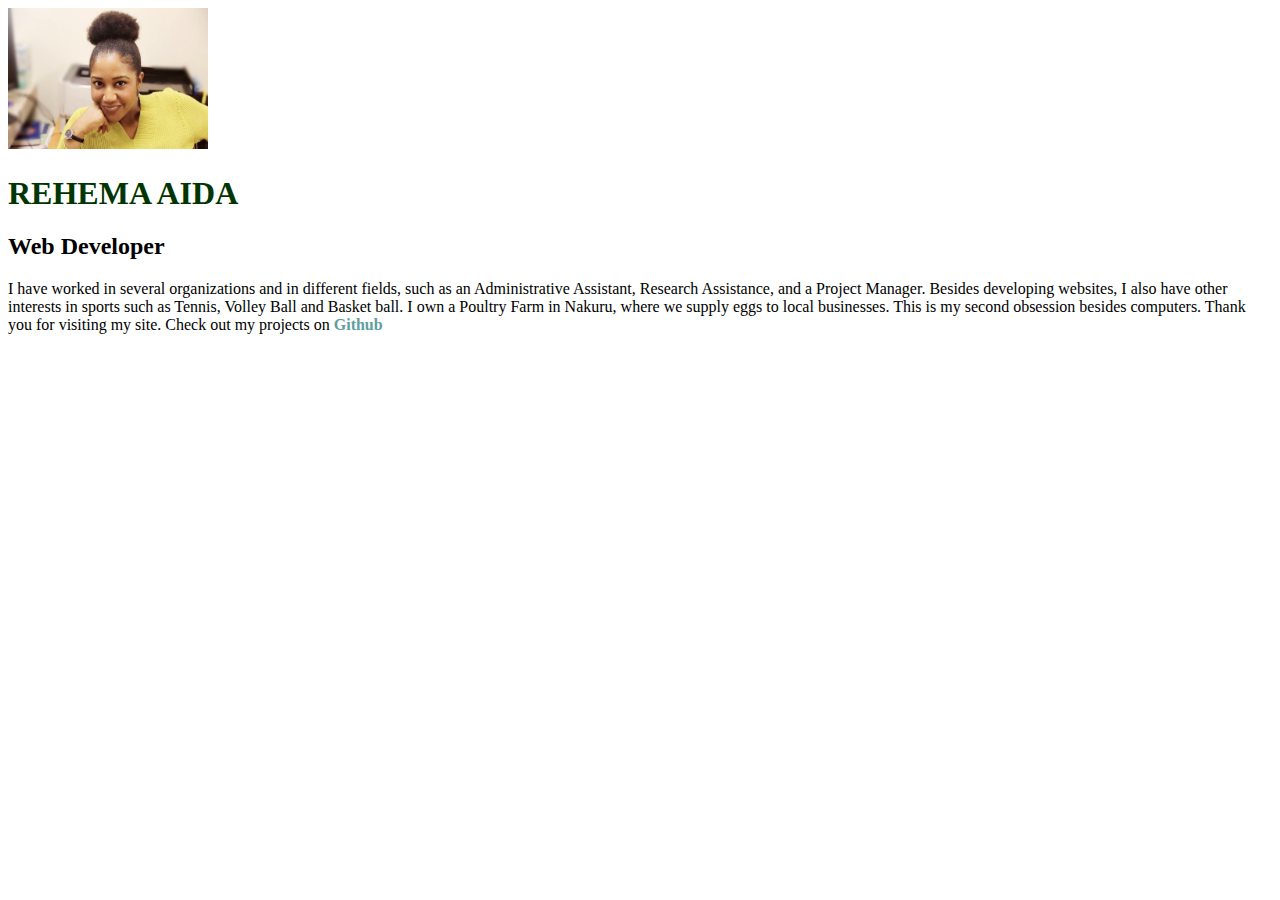
==== index.html @ b2e50377 "changed home-page.html to index.html and git pushed" ====
<!DOCTYPE html>
<html>
    <head>
        <title> REHEMA AIDA </title>
        <link href="css/styles.css" rel="stylesheet" type="text/css">
    </head>
    <body>
        <div class=" top ">
        <img src="seated.jpg" width="200px">
        <h1 class="name"> REHEMA AIDA </h1>
        <h2 class="position"> Web Developer </h2>
        </div>
        <div class="bottom">
        <p1> I have worked in several organizations and in different fields, such as an Administrative Assistant, Research Assistance, and a Project Manager. Besides developing websites, I also have other interests in sports such as Tennis, Volley Ball and Basket ball.</p1>
        <p2> I own a Poultry Farm in Nakuru, where we supply eggs to local businesses. This is my second obsession besides computers. Thank you for visiting my site.</p2>
        <p3> Check out my projects on <strong>Github</strong></p3>
        </div>
    </body>
</html>
---- css/styles.css ----
h1  {
    color: rgb(0, 53, 0);
}
strong  {
    color: cadetblue;
}

.body  {
  background: linear-gradient(left, grey);
  display: flex;
  align-items: center;
  justify-content: center;
}
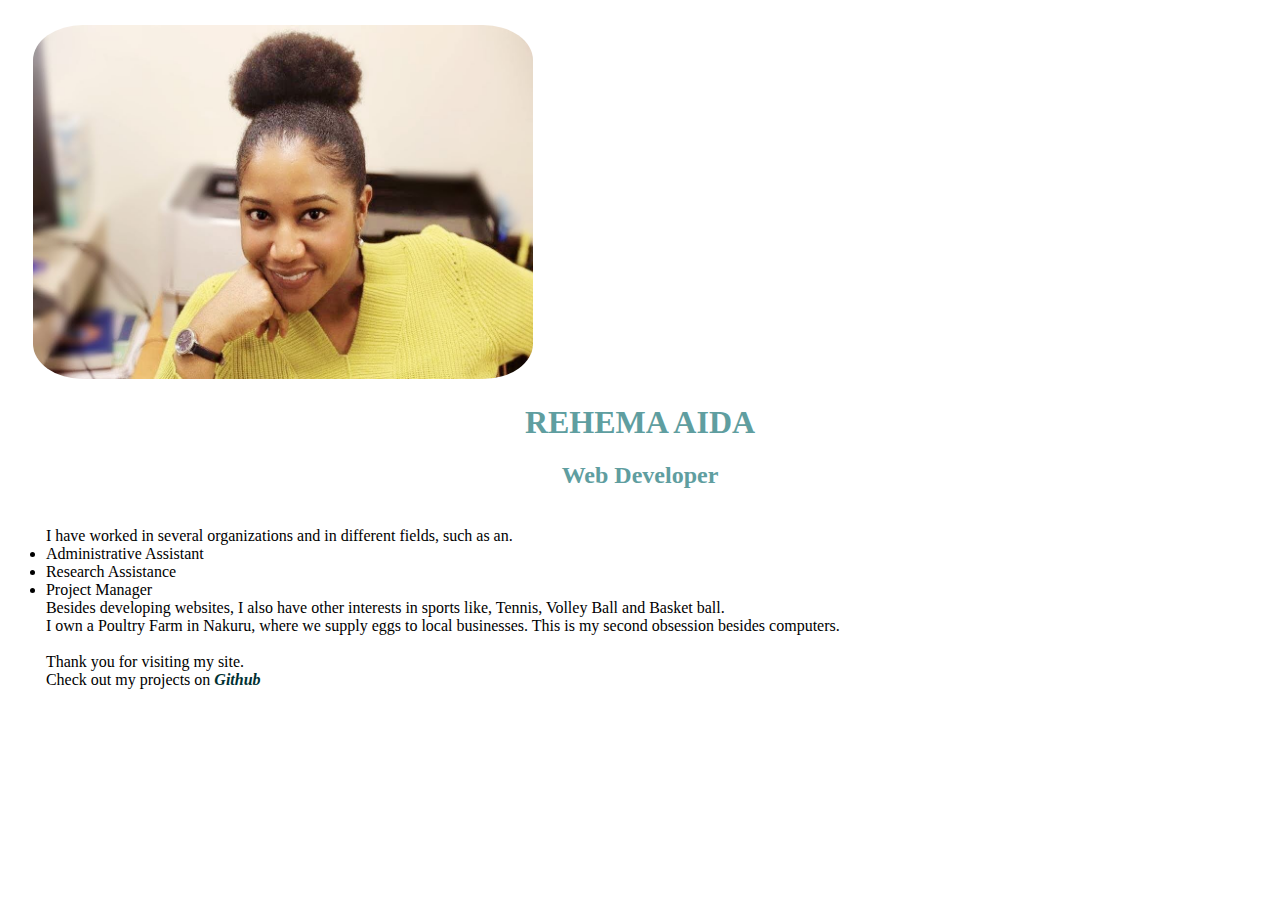
==== commit 3775e59e: "adding styles in css" ====
--- a/index.html
+++ b/index.html
@@ -4,16 +4,24 @@
         <title> REHEMA AIDA </title>
         <link href="css/styles.css" rel="stylesheet" type="text/css">
     </head>
+
     <body>
-        <div class=" top ">
+
+    <div class="container">
+        <div class=" left ">
         <img src="seated.jpg" width="200px">
         <h1 class="name"> REHEMA AIDA </h1>
         <h2 class="position"> Web Developer </h2>
         </div>
-        <div class="bottom">
-        <p1> I have worked in several organizations and in different fields, such as an Administrative Assistant, Research Assistance, and a Project Manager. Besides developing websites, I also have other interests in sports such as Tennis, Volley Ball and Basket ball.</p1>
-        <p2> I own a Poultry Farm in Nakuru, where we supply eggs to local businesses. This is my second obsession besides computers. Thank you for visiting my site.</p2>
-        <p3> Check out my projects on <strong>Github</strong></p3>
+    <div class="right">
+        <p1> I have worked in several organizations and in different fields, such as an.</p1>
+        <li>Administrative Assistant</li>
+        <li>Research Assistance</li>
+        <li>Project Manager</li>
+        <p2>Besides developing websites, I also have other interests in sports like, Tennis, Volley Ball and Basket ball.</p2>
+        <p3><br>I own a Poultry Farm in Nakuru, where we supply eggs to local businesses. This is my second obsession besides computers.</br> <br>Thank you for visiting my site.</br></p3>
+        <p4> Check out my projects on <strong><em>Github</em></strong></p4>
         </div>
+    </div>
     </body>
 </html>--- a/css/styles.css
+++ b/css/styles.css
@@ -1,13 +1,34 @@
 h1  {
-    color: rgb(0, 53, 0);
+    color: rgb(177, 94, 0);
 }
 strong  {
+    color: rgb(0, 49, 51);
+}
+img  {
+    border-radius: 10%;
+    width: 500px;
+}
+.body  {
+  display: flex;
+}
+body  {
+    background-image: grey;
+}
+.left  {
+    flex-direction: column;
+    margin: 25px;
+    justify-content: center;
+}
+h1  {
+    text-align: center;
     color: cadetblue;
 }
-
-.body  {
-  background: linear-gradient(left, grey);
-  display: flex;
-  align-items: center;
-  justify-content: center;
+h2  {
+    text-align: center;
+    color: cadetblue;
+}
+.right  {
+    flex-direction: column;
+    margin: 3%;
+    justify-content:center;
 }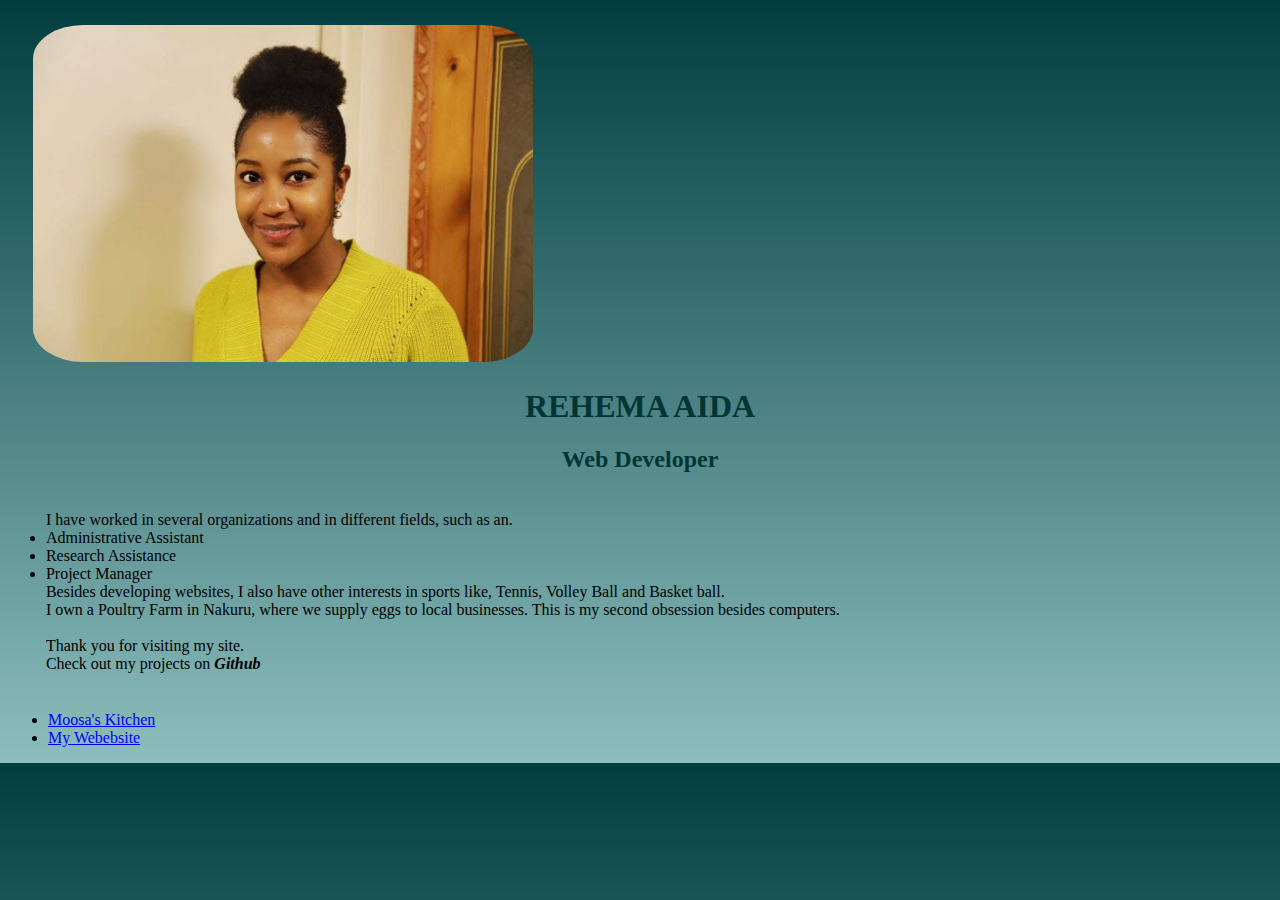
==== commit 3e494234: "Adding links to different projects" ====
--- a/index.html
+++ b/index.html
@@ -6,10 +6,10 @@
     </head>
 
     <body>
-
+        <div class="box">
     <div class="container">
         <div class=" left ">
-        <img src="seated.jpg" width="200px">
+        <img src="standing.jpg" width="200px">
         <h1 class="name"> REHEMA AIDA </h1>
         <h2 class="position"> Web Developer </h2>
         </div>
@@ -23,5 +23,10 @@
         <p4> Check out my projects on <strong><em>Github</em></strong></p4>
         </div>
     </div>
+      <ul>
+        <li><a href=" https://rehema-aida.github.io/moosas-kitchen/">Moosa's Kitchen</a></li>
+        <li><a href="https://rehema-aida.github.io/personal-website/">My Webebsite</a></li>
+      </ul>
+        </div>
     </body>
 </html>--- a/css/styles.css
+++ b/css/styles.css
@@ -1,31 +1,23 @@
-h1  {
-    color: rgb(177, 94, 0);
-}
-strong  {
-    color: rgb(0, 49, 51);
-}
 img  {
     border-radius: 10%;
     width: 500px;
-}
-.body  {
-  display: flex;
-}
-body  {
-    background-image: grey;
 }
 .left  {
     flex-direction: column;
     margin: 25px;
     justify-content: center;
 }
+body  {
+    background: linear-gradient(rgb(1, 61, 63), rgb(141, 190, 190));
+
+}
 h1  {
     text-align: center;
-    color: cadetblue;
+    color: rgb(0, 53, 54);
 }
 h2  {
     text-align: center;
-    color: cadetblue;
+    color: rgb(0, 53, 54);
 }
 .right  {
     flex-direction: column;
